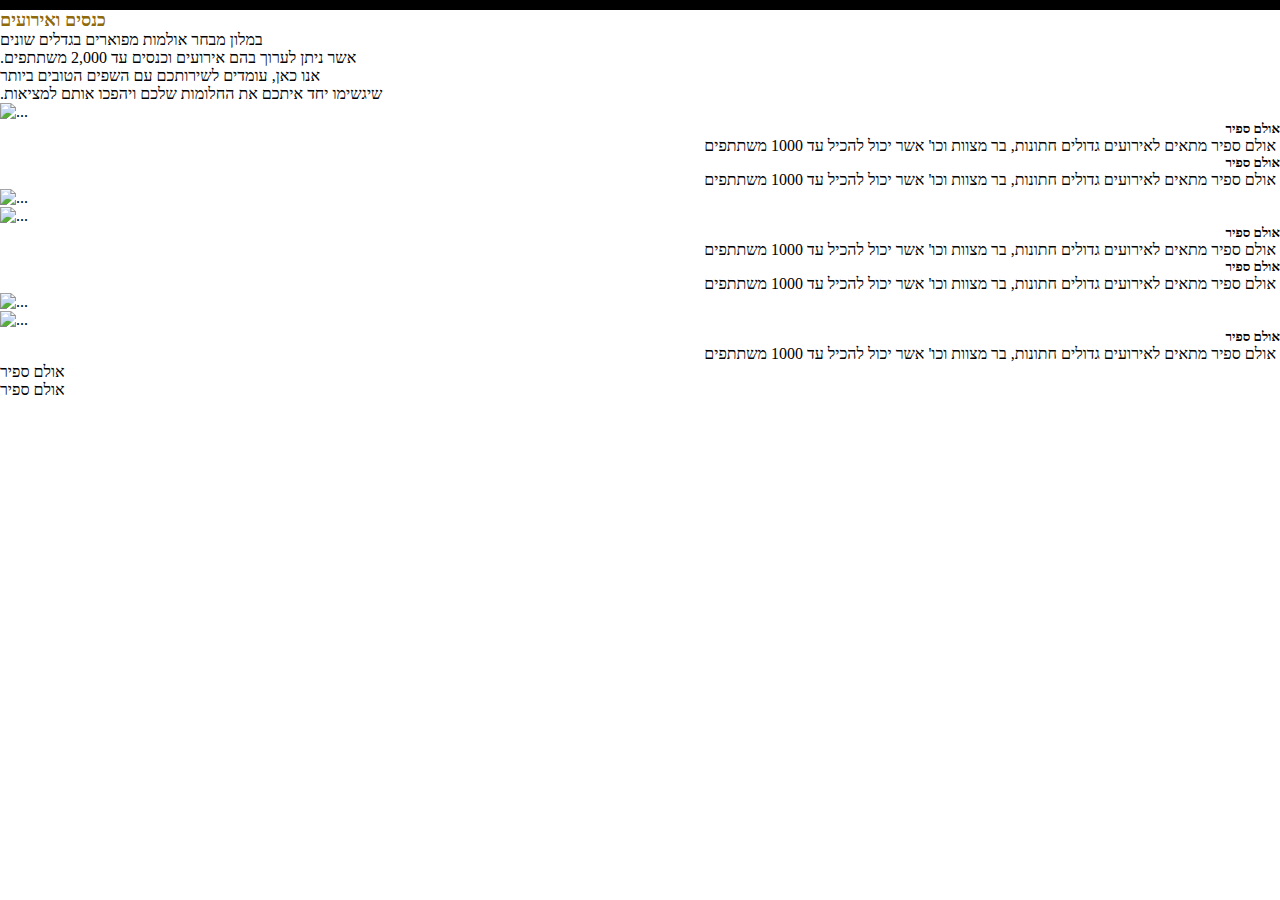
==== events.html @ 8f6b0878 "dropdown" ====
<html>

<head>
  <title> </title>
  <link rel="stylesheet" href="https://cdn.jsdelivr.net/npm/bootstrap@4.5.3/dist/css/bootstrap.min.css"
    integrity="sha384-TX8t27EcRE3e/ihU7zmQxVncDAy5uIKz4rEkgIXeMed4M0jlfIDPvg6uqKI2xXr2" crossorigin="anonymous">
  <link rel="stylesheet" href="css/layout.css">
  <link rel="stylesheet" href="css/events.css">
</head>
<header>
</header>

<body>

  <div class="bold fs"> כנסים ואירועים</div>
  <div class="centertext b fsize">במלון מבחר אולמות מפוארים בגדלים שונים
  </div>
  <div class="centertext b fsize"> .אשר ניתן לערוך בהם אירועים וכנסים עד 2,000 משתתפים
  </div>
  </div>
  </div>
  <div class="centertext b fsize">אנו כאן, עומדים לשירותכם עם השפים הטובים ביותר
  </div>
  <div class="centertext b fsize">.שיגשימו יחד איתכם את החלומות שלכם ויהפכו
    אותם
    למציאות</div>
  <div class="card mb-3 mbb" ;>
    <div class="row no-gutters">
      <div class="col-md-6">
        <img src="images/BOY.jpg" class="card-img" alt="...">
      </div>
      <div class="col-md-6">
        <div class="card-body">
          <h5 class="card-title right">אולם ספיר</h5>
          <p class="card-text right fsize">אולם ספיר מתאים לאירועים גדולים חתונות, בר מצוות וכו' אשר יכול להכיל עד 1000
            משתתפים </p>
          <!-- <p class="card-text"><small class="text-muted">Last updated 3 mins ago</small></p> -->
        </div>
      </div>
    </div>
  </div>
  <div class="card mb-3" ;>
    <div class="row no-gutters">
      <div class="col-md-6">
        <div class="card-body">
          <h5 class="card-title right">אולם ספיר</h5>
          <p class="card-text right fsize">אולם ספיר מתאים לאירועים גדולים חתונות, בר מצוות וכו' אשר יכול להכיל עד 1000
            משתתפים </p>
          <!-- <p class="card-text"><small class="text-muted">Last updated 3 mins ago</small></p> -->
        </div>
      </div>
      <div class="col-md-6">
        <img src="images/BOY.jpg" class="card-img" alt="...">
      </div>
    </div>
  </div>
  <div class="card mb-3" ;>
    <div class="row no-gutters">
      <div class="col-md-6">
        <img src="images/BOY.jpg" class="card-img" alt="...">
      </div>
      <div class="col-md-6">
        <div class="card-body">
          <h5 class="card-title right">אולם ספיר</h5>
          <p class="card-text right fsize">אולם ספיר מתאים לאירועים גדולים חתונות, בר מצוות וכו' אשר יכול להכיל עד 1000
            משתתפים </p>
          <!-- <p class="card-text"><small class="text-muted">Last updated 3 mins ago</small></p> -->
        </div>
      </div>
    </div>
  </div>
  <div class="card mb-3" ;>
    <div class="row no-gutters">
      <div class="col-md-6">
        <div class="card-body">
          <h5 class="card-title right">אולם ספיר</h5>
          <p class="card-text right fsize">אולם ספיר מתאים לאירועים גדולים חתונות, בר מצוות וכו' אשר יכול להכיל עד 1000
            משתתפים </p>
          <!-- <p class="card-text"><small class="text-muted">Last updated 3 mins ago</small></p> -->
        </div>
      </div>
      <div class="col-md-6">
        <img src="images/BOY.jpg" class="card-img" alt="...">
      </div>
    </div>
  </div>
  <div class="card mb-3" ;>
    <div class="row no-gutters">
      <div class="col-md-6">
        <img src="images/BOY.jpg" class="card-img" alt="...">
      </div>
      <div class="col-md-6">
        <div class="card-body">
          <h5 class="card-title right">אולם ספיר</h5>
          <p class="card-text right fsize">אולם ספיר מתאים לאירועים גדולים חתונות, בר מצוות וכו' אשר יכול להכיל עד 1000
            משתתפים </p>
          <!-- <p class="card-text"><small class="text-muted">Last updated 3 mins ago</small></p> -->
        </div>
      </div>
    </div>
  </div>
  <div>אולם ספיר</div>
  <div>אולם ספיר</div>
  <script src="https://code.jquery.com/jquery-3.5.1.slim.min.js"
    integrity="sha384-DfXdz2htPH0lsSSs5nCTpuj/zy4C+OGpamoFVy38MVBnE+IbbVYUew+OrCXaRkfj"
    crossorigin="anonymous"></script>
  <script src="https://cdn.jsdelivr.net/npm/bootstrap@4.5.3/dist/js/bootstrap.bundle.min.js"
    integrity="sha384-ho+j7jyWK8fNQe+A12Hb8AhRq26LrZ/JpcUGGOn+Y7RsweNrtN/tE3MoK7ZeZDyx"
    crossorigin="anonymous"></script>
</body>
---- css/layout.css ----
/* *{
    background-color: black;
} */
body{
    background-color:white;
    margin: 0 auto;
}
.btn{
    padding: 10px;
}
.flag {
    padding: 1% 0 0 5%;
}
.logo {
    margin: 1% auto;
    text-align: center;
    
}
.r{
    text-align: right;
}
header{
    padding: 5px;
    /* height: 20%; */
    background-color: black;
}
.navbar-light .navbar-nav .nav-link{
    background-color: goldenrod;
    color: black;
    font-weight: bold ;
    direction: rtl;
    
}
/* a.nav-link:hover{
    color:red;
} */
/* .center{
    text-align: center;
    margin-top: 0px;
    margin-bottom: 0px;
    padding-bottom:100px;
    color: white;
    background-color: black;
}
.left{
    margin-top: 50px;
    margin-left:50px;
    text-align: top;
    background-color: black;
} */
.bg-dark{
    background-color: goldenrod !important;
    direction: rtl; 
}

/* body{
    background-color: black;

} */
.right{
    margin: 0 auto;
    text-align: right;
}
.frame{
    width: 100%;
}
.bold{
    font-size: large;
    font-weight: bold;
    color: rgb(143, 105, 11);
}
.top{
    background-color: black;
}
.center_bottom
{
    text-align: center;
    color: rgb(143, 105, 11);
}
.abc{
    margin: 1px;
    width: 50px;
}
#sign{
    
    text-align: right;
    color: rgb(143, 105, 11);
}
footer{
    background-color: black;
    bottom: 0;    
    position: fixed;
    width: 100%;
    /* height: 20%; */
    padding: 1% 1% 1% 1%;
}
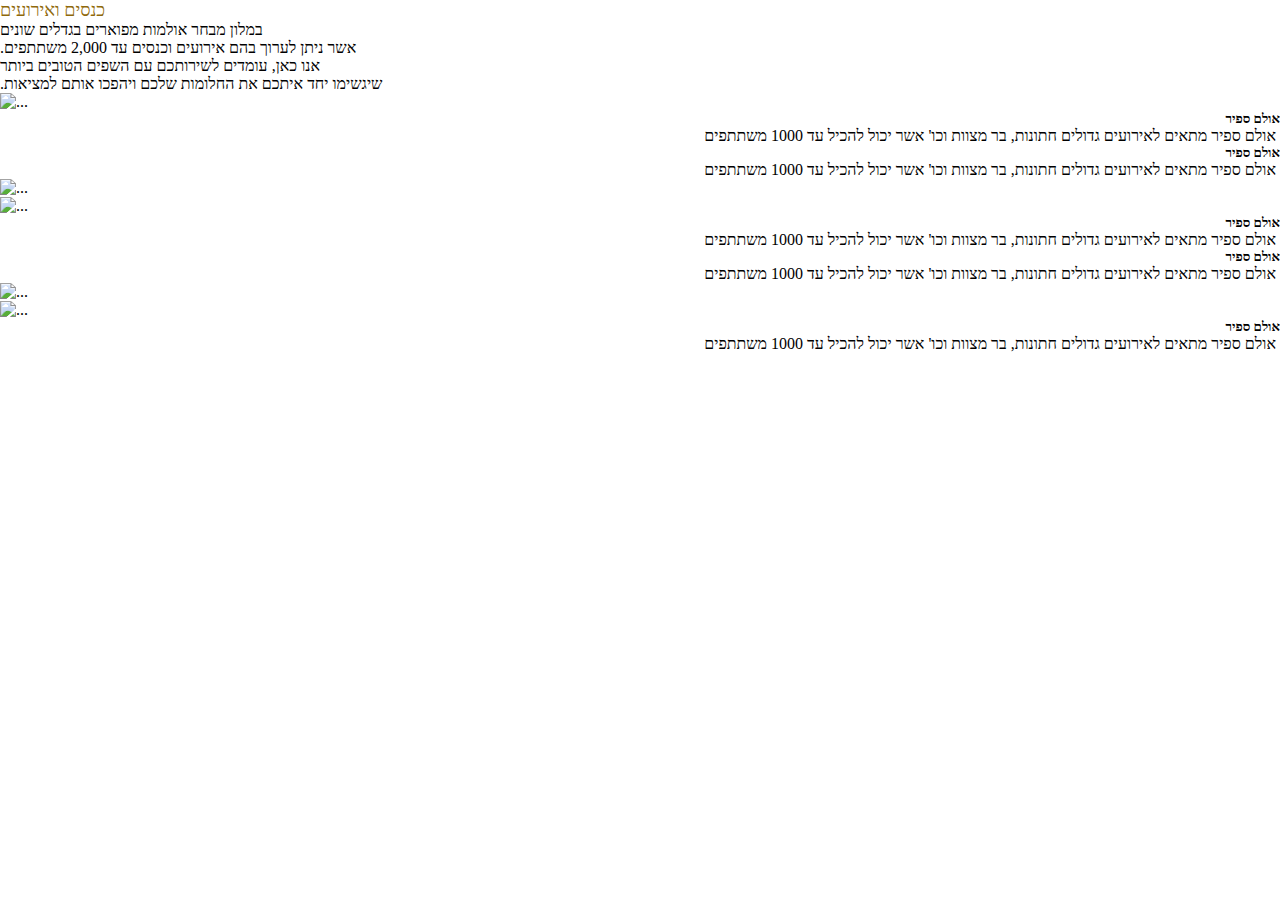
==== commit 71b6edc0: "la" ====
--- a/events.html
+++ b/events.html
@@ -6,6 +6,9 @@
     integrity="sha384-TX8t27EcRE3e/ihU7zmQxVncDAy5uIKz4rEkgIXeMed4M0jlfIDPvg6uqKI2xXr2" crossorigin="anonymous">
   <link rel="stylesheet" href="css/layout.css">
   <link rel="stylesheet" href="css/events.css">
+  <!-- <div class="fixed-top">... <div class="flag col-3"> <img width="80 px" src="images/english.png" alt="logo"></div>
+  <div class="logo col-3"> <img width="150px" src="images/logo.JPG" alt="logo"></div></div>
+  <div class="fixed-bottom">...</div> -->
 </head>
 <header>
 </header>
@@ -99,8 +102,6 @@
       </div>
     </div>
   </div>
-  <div>אולם ספיר</div>
-  <div>אולם ספיר</div>
   <script src="https://code.jquery.com/jquery-3.5.1.slim.min.js"
     integrity="sha384-DfXdz2htPH0lsSSs5nCTpuj/zy4C+OGpamoFVy38MVBnE+IbbVYUew+OrCXaRkfj"
     crossorigin="anonymous"></script>
--- a/css/layout.css
+++ b/css/layout.css
@@ -20,9 +20,16 @@
     text-align: right;
 }
 header{
-    padding: 5px;
+    /* padding: 5px; */
     /* height: 20%; */
-    background-color: black;
+    background-color: rgb(28,28,28);
+    position: fixed;
+    top: 0;    
+    width: 100%;
+}
+.navbar{
+    /* position: fixed;   
+    top:0px;  */
 }
 .navbar-light .navbar-nav .nav-link{
     background-color: goldenrod;
@@ -50,6 +57,7 @@
 } */
 .bg-dark{
     background-color: goldenrod !important;
+    /* background-color: rgb(28,28,28)!important; */
     direction: rtl; 
 }
 
@@ -66,7 +74,6 @@
 }
 .bold{
     font-size: large;
-    font-weight: bold;
     color: rgb(143, 105, 11);
 }
 .top{
@@ -76,6 +83,7 @@
 {
     text-align: center;
     color: rgb(143, 105, 11);
+    font-size: 12px;
 }
 .abc{
     margin: 1px;
@@ -87,7 +95,7 @@
     color: rgb(143, 105, 11);
 }
 footer{
-    background-color: black;
+    background-color: rgb(28,28,28);
     bottom: 0;    
     position: fixed;
     width: 100%;
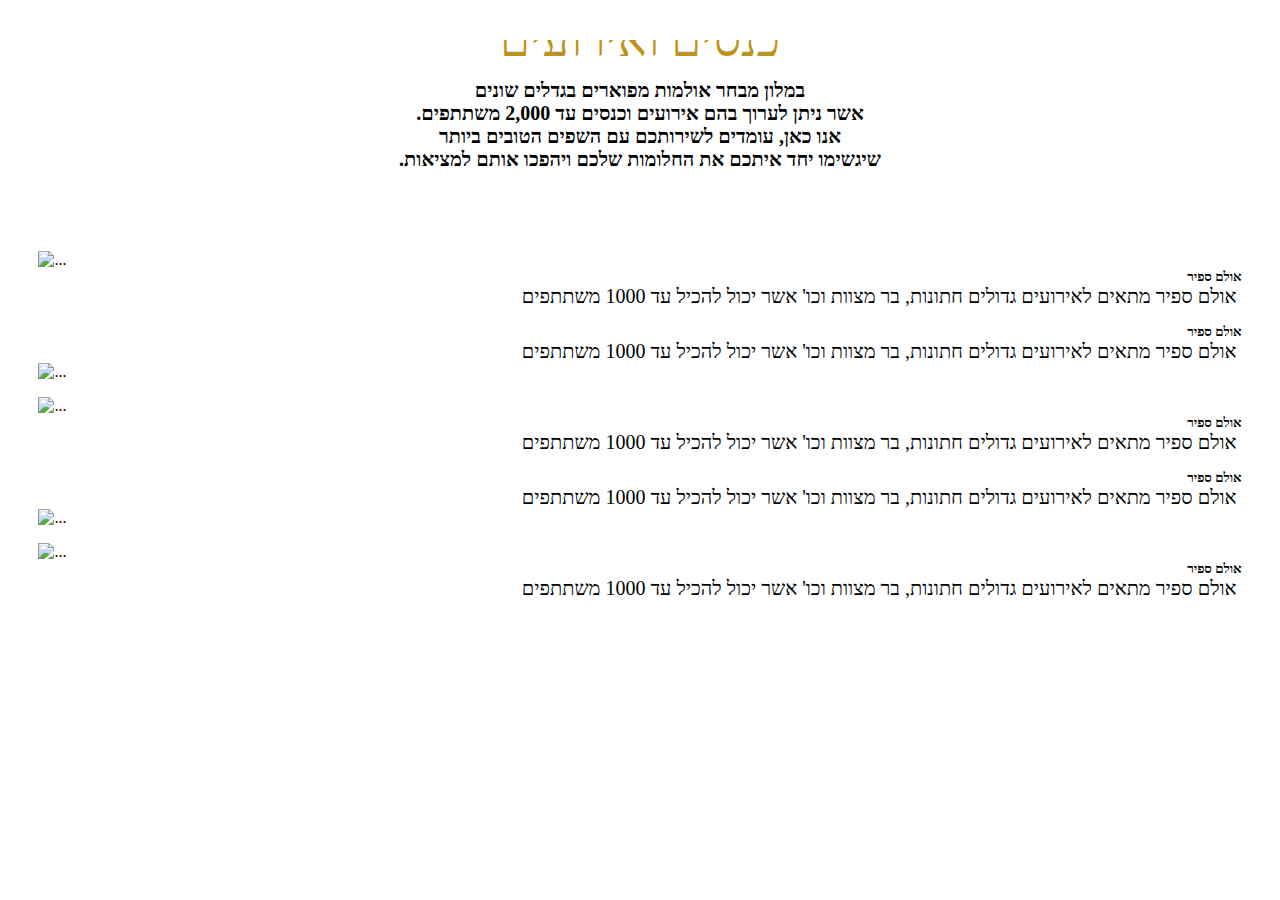
==== commit c26012de: "g" ====
--- a/events.html
+++ b/events.html
@@ -15,7 +15,7 @@
 
 <body>
 
-  <div class="bold fs"> כנסים ואירועים</div>
+  <div class="title fs"> כנסים ואירועים</div>
   <div class="centertext b fsize">במלון מבחר אולמות מפוארים בגדלים שונים
   </div>
   <div class="centertext b fsize"> .אשר ניתן לערוך בהם אירועים וכנסים עד 2,000 משתתפים
--- a/css/layout.css
+++ b/css/layout.css
@@ -10,11 +10,13 @@
 }
 .flag {
     padding: 1% 0 0 5%;
+    color: rgb(188,148,26);
+    font-size: 12px;
 }
+
 .logo {
     margin: 1% auto;
     text-align: center;
-    
 }
 .r{
     text-align: right;
@@ -27,13 +29,13 @@
     top: 0;    
     width: 100%;
 }
-.navbar{
-    /* position: fixed;   
-    top:0px;  */
-}
+/* .navbar{ */
+     /* position: fixed;   
+    top:0px;   */
+ }
 .navbar-light .navbar-nav .nav-link{
-    background-color: goldenrod;
-    color: black;
+     background-color: rgb(28,28,28);
+    color: rgb(188,148,26);
     font-weight: bold ;
     direction: rtl;
     
@@ -56,7 +58,8 @@
     background-color: black;
 } */
 .bg-dark{
-    background-color: goldenrod !important;
+    /* background-color: goldenrod !important; */
+    background-color: rgb(28,28,28)!important;
     /* background-color: rgb(28,28,28)!important; */
     direction: rtl; 
 }
@@ -72,9 +75,9 @@
 .frame{
     width: 100%;
 }
-.bold{
+.font{
     font-size: large;
-    color: rgb(143, 105, 11);
+    color:  rgb(188,148,26);
 }
 .top{
     background-color: black;
@@ -82,17 +85,17 @@
 .center_bottom
 {
     text-align: center;
-    color: rgb(143, 105, 11);
+    color: rgb(188,148,26);
     font-size: 12px;
 }
 .abc{
     margin: 1px;
-    width: 50px;
+    width: 26px;
 }
 #sign{
     
     text-align: right;
-    color: rgb(143, 105, 11);
+    color: rgb(188,148,26);
 }
 footer{
     background-color: rgb(28,28,28);
--- a/css/events.css
+++ b/css/events.css
@@ -0,0 +1,38 @@
+*{
+    background-color: white;
+}
+.no-gutters {
+    margin-right: 3%;
+    margin-left: 3%;
+}
+.right{
+    text-align: right;
+}
+.mb-3, .my-3 {
+    margin-top: 1rem;
+}
+.title{
+    text-align: center;
+    margin: 12;
+    color:  rgb(188,148,26);
+}
+.centertext{
+    text-align: center;
+}
+header {
+    padding: 5px;
+    height: 30;
+    background-color: white;
+}
+.b{
+    font-weight: bold;
+}
+.fsize{
+    font-size: 20px;
+}
+.fs{
+    font-size: 48px;
+}
+.mbb{
+    margin-top: 5rem;
+}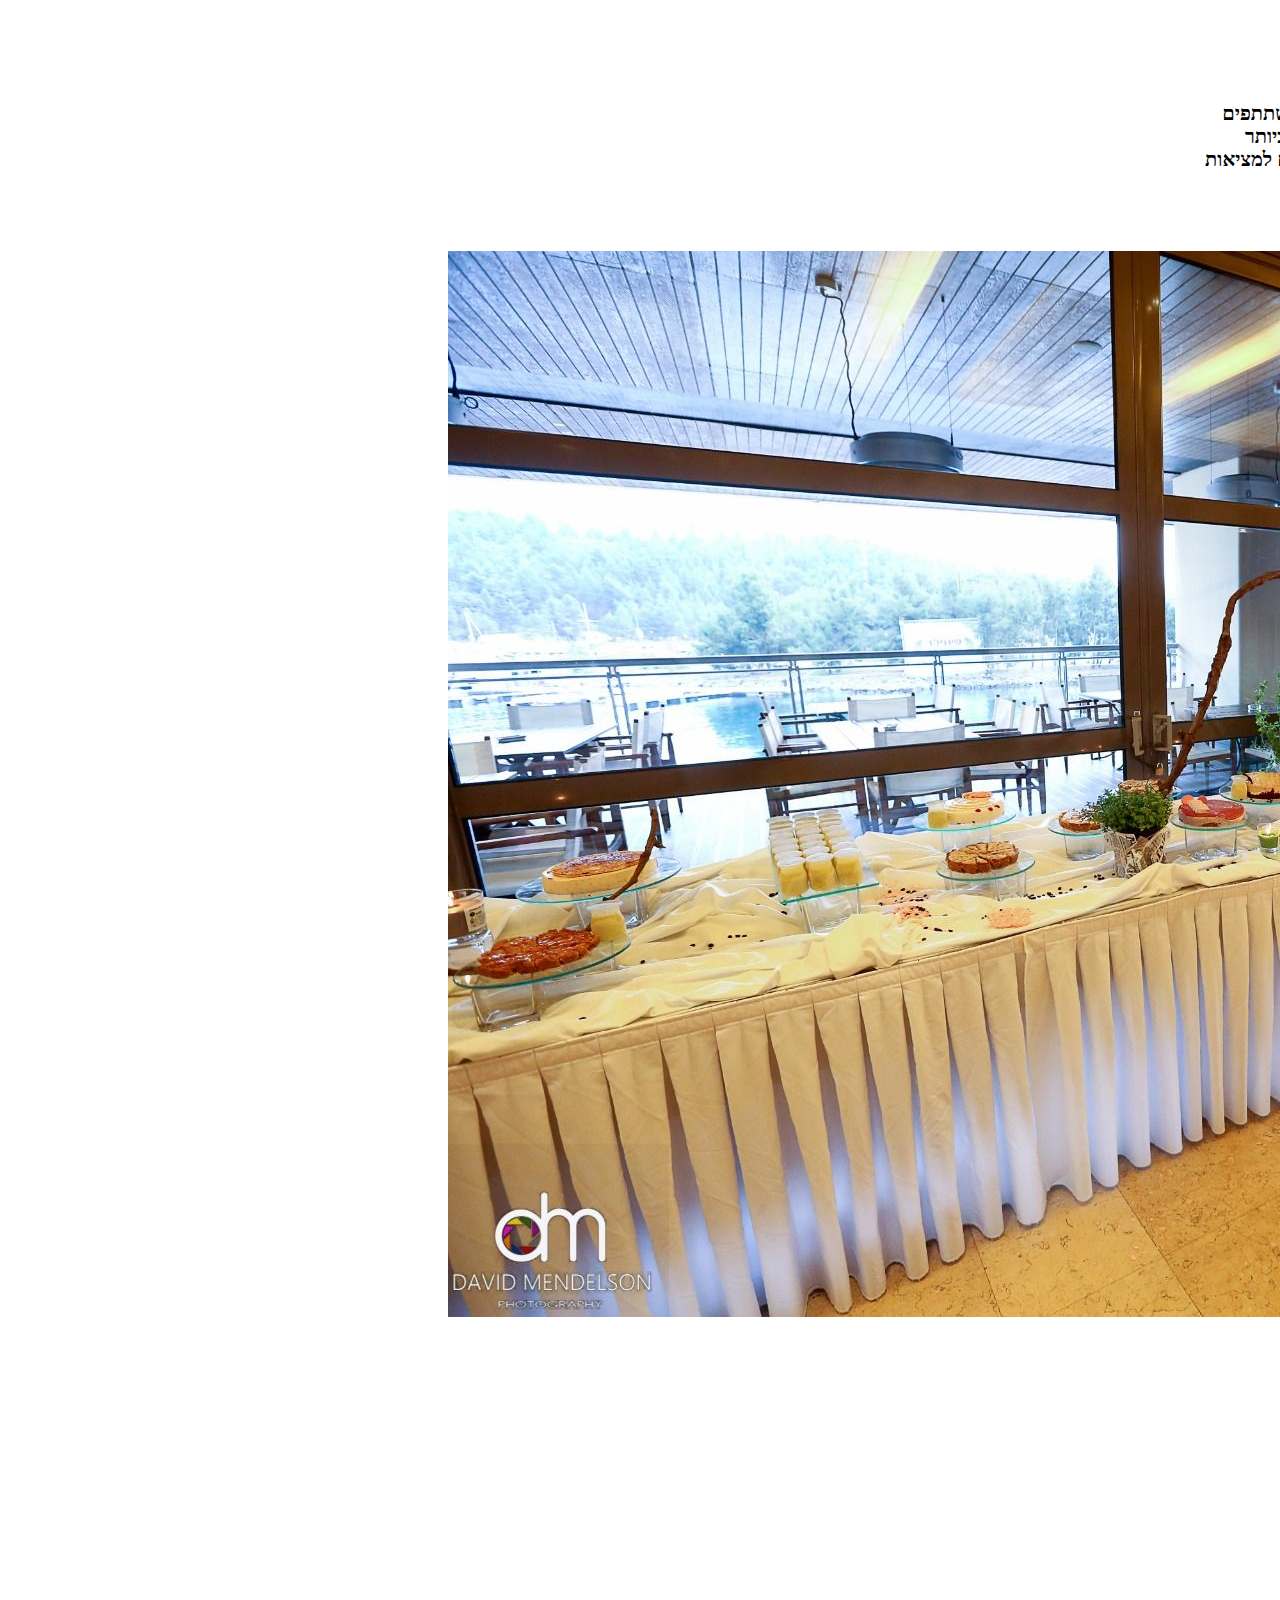
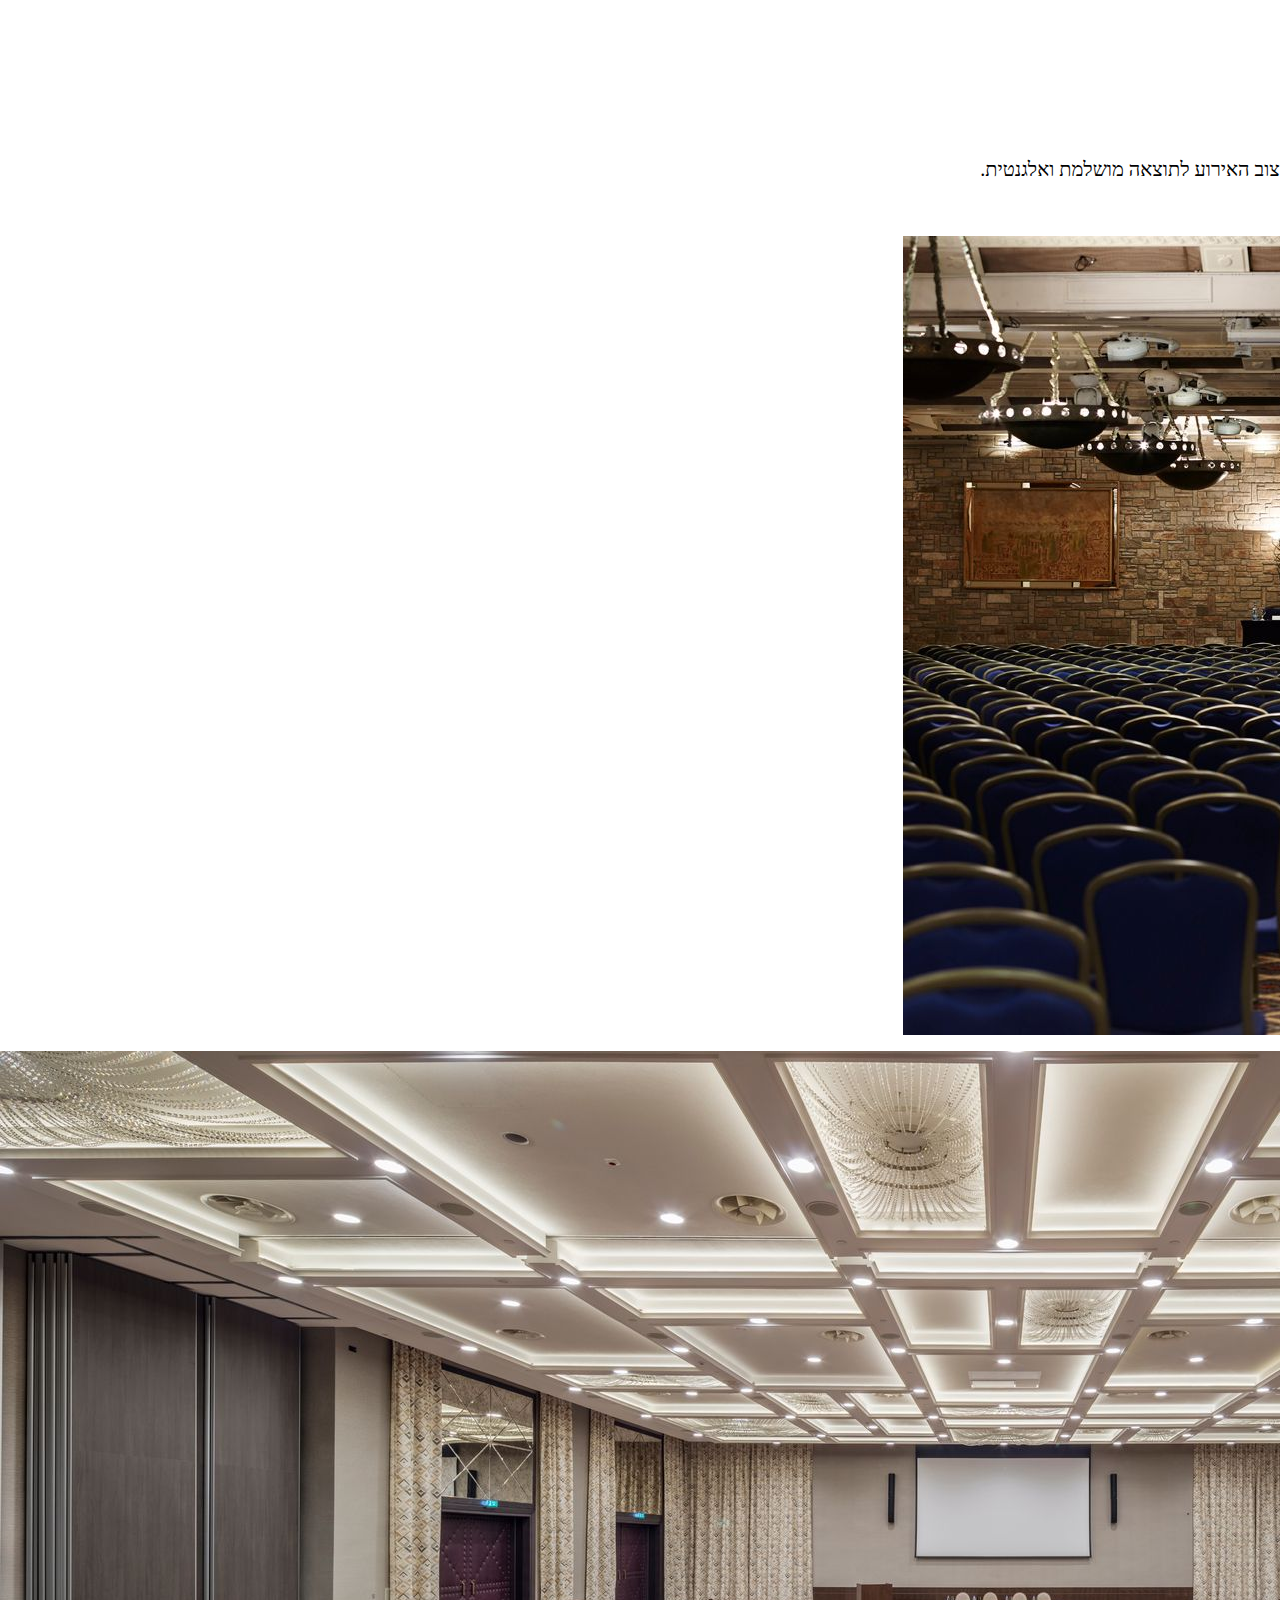
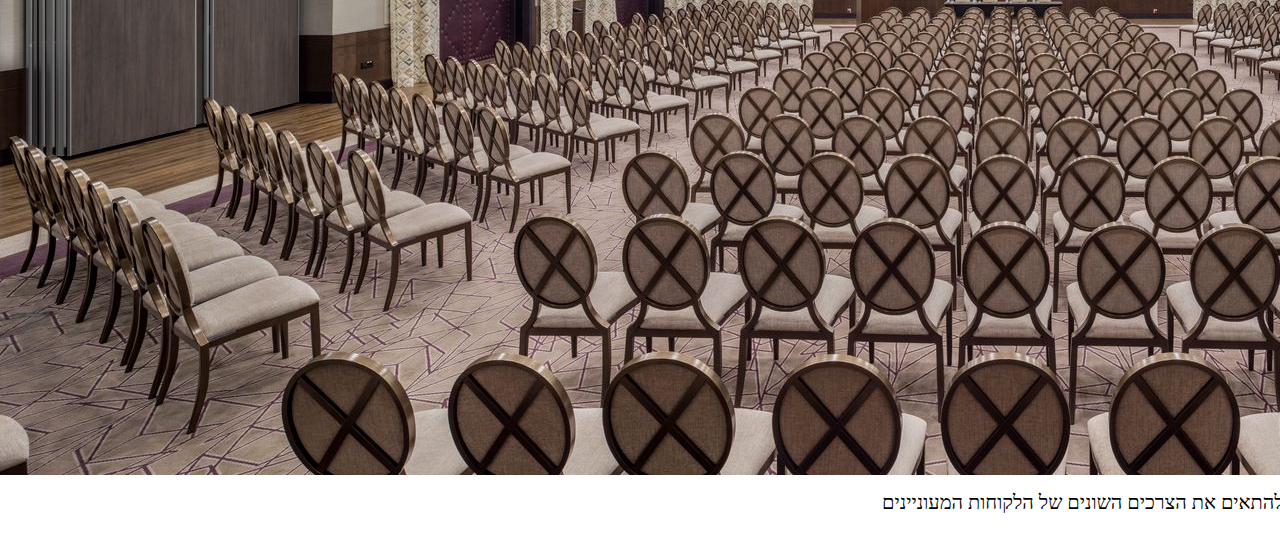
==== commit 62307e2c: "events" ====
--- a/events.html
+++ b/events.html
@@ -30,12 +30,12 @@
   <div class="card mb-3 mbb" ;>
     <div class="row no-gutters">
       <div class="col-md-6">
-        <img src="images/BOY.jpg" class="card-img" alt="...">
+        <img src="images/hotelimg/אוכל.jpeg " class="card-img" alt="...">
       </div>
       <div class="col-md-6">
         <div class="card-body">
-          <h5 class="card-title right">אולם ספיר</h5>
-          <p class="card-text right fsize">אולם ספיר מתאים לאירועים גדולים חתונות, בר מצוות וכו' אשר יכול להכיל עד 1000
+          <h5 class="card-title right">אולם יהלום</h5>
+          <p class="card-text right fsize">אולם יהלום מתאים לאירועים גדולים חתונות, בר מצוות וכו' אשר יכול להכיל עד 2000
             משתתפים </p>
           <!-- <p class="card-text"><small class="text-muted">Last updated 3 mins ago</small></p> -->
         </div>
@@ -46,27 +46,25 @@
     <div class="row no-gutters">
       <div class="col-md-6">
         <div class="card-body">
-          <h5 class="card-title right">אולם ספיר</h5>
-          <p class="card-text right fsize">אולם ספיר מתאים לאירועים גדולים חתונות, בר מצוות וכו' אשר יכול להכיל עד 1000
-            משתתפים </p>
+          <h5 class="card-title right">גן שוהם</h5>
+          <p class="card-text right fsize">בגן שוהם תוכלו לערוך אירוע בוטיק יוקרתי עם הסטנדרטים הגבוהים שיש רק בראלון.</p>
           <!-- <p class="card-text"><small class="text-muted">Last updated 3 mins ago</small></p> -->
         </div>
       </div>
       <div class="col-md-6">
-        <img src="images/BOY.jpg" class="card-img" alt="...">
+        <img src="images/hotelimg/ulam.jpeg" class="card-img" alt="...">
       </div>
     </div>
   </div>
   <div class="card mb-3" ;>
     <div class="row no-gutters">
       <div class="col-md-6">
-        <img src="images/BOY.jpg" class="card-img" alt="...">
+        <img src="images/hotelimg/qnBqEMzb.jpeg" class="card-img" alt="...">
       </div>
       <div class="col-md-6">
         <div class="card-body">
-          <h5 class="card-title right">אולם ספיר</h5>
-          <p class="card-text right fsize">אולם ספיר מתאים לאירועים גדולים חתונות, בר מצוות וכו' אשר יכול להכיל עד 1000
-            משתתפים </p>
+          <h5 class="card-title right">גן ברקת</h5>
+          <p class="card-text right fsize">גן ברקת הגדול שלנו מתאים בקלות ליותר מ -1000 אורחים ומשתתפים. הגן מרהיב בגודלו ,מתמזג עם עיצוב האירוע לתוצאה מושלמת ואלגנטית.  </p>
           <!-- <p class="card-text"><small class="text-muted">Last updated 3 mins ago</small></p> -->
         </div>
       </div>
@@ -76,27 +74,25 @@
     <div class="row no-gutters">
       <div class="col-md-6">
         <div class="card-body">
-          <h5 class="card-title right">אולם ספיר</h5>
-          <p class="card-text right fsize">אולם ספיר מתאים לאירועים גדולים חתונות, בר מצוות וכו' אשר יכול להכיל עד 1000
-            משתתפים </p>
+          <h5 class="card-title right">חדר ראלון</h5>
+          <p class="card-text right fsize">חדר ראלון זמין לכנסים גדולים וקטנים עם השילוב המושלם של חדר קלאסי עם טכנולוגיה מתקדמת.   </p>
           <!-- <p class="card-text"><small class="text-muted">Last updated 3 mins ago</small></p> -->
         </div>
       </div>
       <div class="col-md-6">
-        <img src="images/BOY.jpg" class="card-img" alt="...">
+        <img src="images/hotelimg/OAs6PcLV.jpeg " class="card-img" alt="...">
       </div>
     </div>
   </div>
   <div class="card mb-3" ;>
     <div class="row no-gutters">
       <div class="col-md-6">
-        <img src="images/BOY.jpg" class="card-img" alt="...">
+        <img src="images/hotelimg/8lQm8Bmw.jpeg" class="card-img" alt="...">
       </div>
       <div class="col-md-6">
         <div class="card-body">
           <h5 class="card-title right">אולם ספיר</h5>
-          <p class="card-text right fsize">אולם ספיר מתאים לאירועים גדולים חתונות, בר מצוות וכו' אשר יכול להכיל עד 1000
-            משתתפים </p>
+          <p class="card-text right fsize">אולם ספיר מתאים לאירוח, כנסים, תערוכות, ימי עיון ועוד…האולם פונה לטרקלין רחב ידיים המאפשר להתאים את הצרכים השונים של הלקוחות המעוניינים באירוח עם קבלת פנים נפרדת.   </p>
           <!-- <p class="card-text"><small class="text-muted">Last updated 3 mins ago</small></p> -->
         </div>
       </div>
--- a/css/layout.css
+++ b/css/layout.css
@@ -1,6 +1,7 @@
-/* *{
-    background-color: black;
-} */
+ *{
+    /* background-color: black;*/
+    direction: rtl; 
+} 
 body{
     background-color:white;
     margin: 0 auto;
@@ -32,12 +33,12 @@
 /* .navbar{ */
      /* position: fixed;   
     top:0px;   */
- }
+ /* } */
 .navbar-light .navbar-nav .nav-link{
      background-color: rgb(28,28,28);
     color: rgb(188,148,26);
     font-weight: bold ;
-    direction: rtl;
+    
     
 }
 /* a.nav-link:hover{
@@ -82,6 +83,15 @@
 .top{
     background-color: black;
 }
+.navbar-toggler {
+    background-color:rgb(188,148,26);
+}
+a{
+    color: rgb(188,148,26);
+}
+a:hover{
+    color: white;
+}
 .center_bottom
 {
     text-align: center;
@@ -96,6 +106,9 @@
     
     text-align: right;
     color: rgb(188,148,26);
+    display: flex;
+    justify-content:center;
+    align-items: flex-end;
 }
 footer{
     background-color: rgb(28,28,28);
@@ -105,3 +118,11 @@
     /* height: 20%; */
     padding: 1% 1% 1% 1%;
 }
+.g{
+    display: flex;
+    justify-content: right;
+    align-items: flex-end;
+}
+p{
+    margin-bottom: 0;
+}--- a/css/events.css
+++ b/css/events.css
@@ -1,6 +1,6 @@
-*{
+/* *{
     background-color: white;
-}
+} */
 .no-gutters {
     margin-right: 3%;
     margin-left: 3%;
